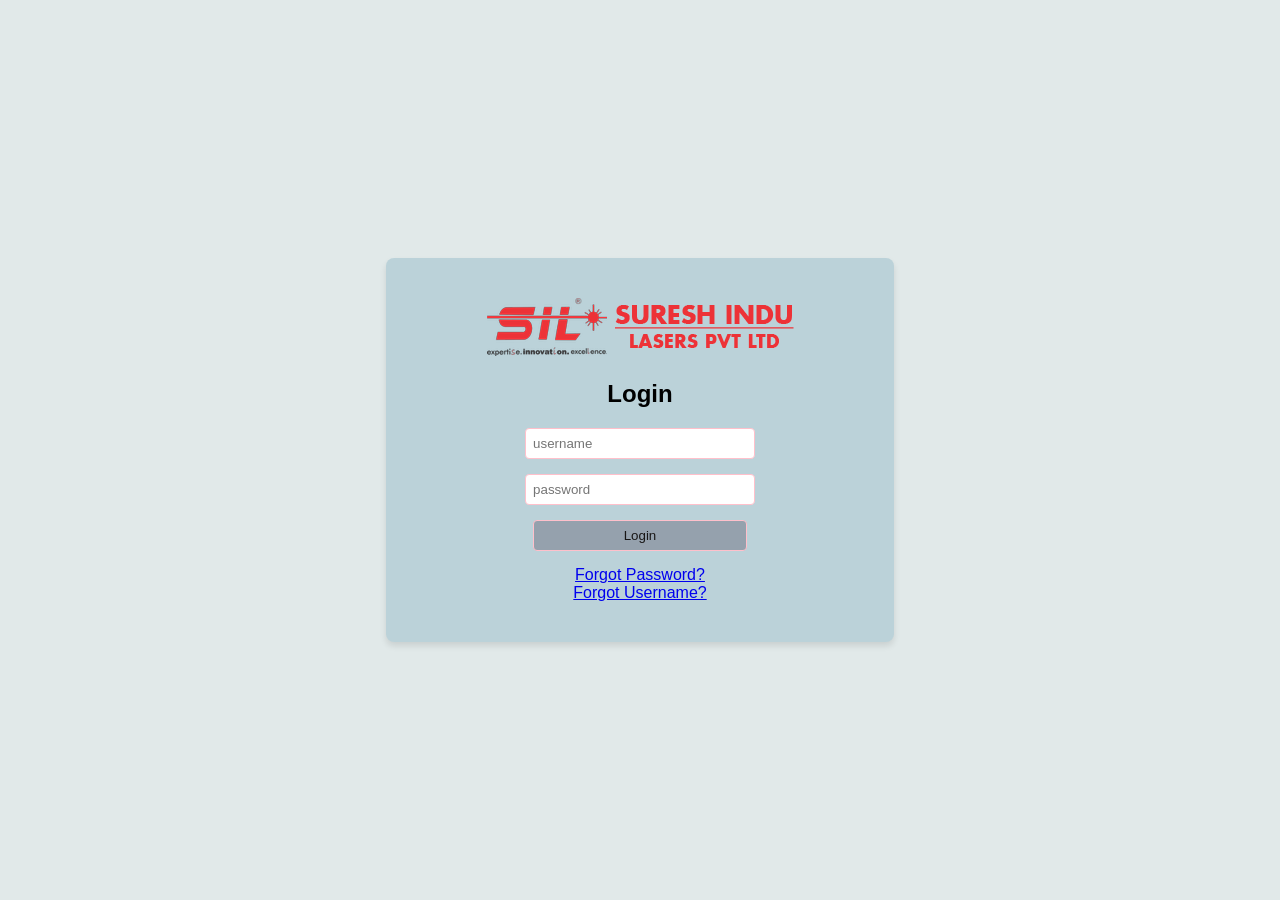
==== admin.html @ 9deb7ab5 "check" ====
<!DOCTYPE html>
<html lang="en">
<head>
  <meta charset="UTF-8">
  <title>Login</title>
  <style>
  
    body {
      font-family: Arial, sans-serif;
      margin: 0;
      padding: 0;
      background-color: #a73c3c;
    }
    .login-container {
      display: flex;
      background-color: rgb(225, 233, 233);
      justify-content: center;
      align-items: center;
      height: 100vh;
    }
    .login-box {
      background-color: rgba(7, 100, 137, 0.171);
      padding: 40px;
      border-radius: 8px;
      box-shadow: 0 4px 6px rgba(0, 0, 0, 0.1);
      text-align: center;
    }
    input[type="text"],
    input[type="password"],
    button {
      width: 50%;
      padding: 7px;
      margin-bottom: 15px;
      border-radius: 4px;
      border: 1px solid pink;
    }
    button {
      background-color: #95a1ad;
      color: rgb(24, 22, 22);
      cursor: pointer;
    }
    button:hover {
      background-color: #66798d;
    }
  </style>

<body>
  <div class="login-container"> 
    <div class="login-box">
      <div>
        <img src="./sil.png" alt="logo">
      </div>
      <h2>Login</h2>
      <form id="loginForm" action="./report admin.html" onsubmit="return validateLogin()">
        <input id="username" type="text" placeholder="username" required>
        <input id="password" type="password" placeholder="password" required>
        <button type="submit">Login</button>
      </form>
      <div>
        <a href="#" onclick="forgotPassword()">Forgot Password?</a>
        <br>
        <a href="#" onclick="forgotUsername()">Forgot Username?</a>
      </div>
    </div>
  </div>

  <script>
    function validateLogin() {
      // Get entered username and password
      const username = document.getElementById('username').value;
      const password = document.getElementById('password').value;

      // Check if username and password match the fixed values
      if (username !== 'sil' || password !== 'sil') {
        alert('Invalid username or password');
        return false; // Prevent form submission
      }
      return true; // Allow form submission
    }

    function forgotPassword() {
      alert('Please contact the administrator to reset your password.');
      // You can add logic here to redirect to a password reset page or take other actions
    }

    function forgotUsername() {
      alert('Please contact the administrator to retrieve your username.');
      // You can add logic here to redirect to a username retrieval page or take other actions
    }
  </script>
</body>
</html>
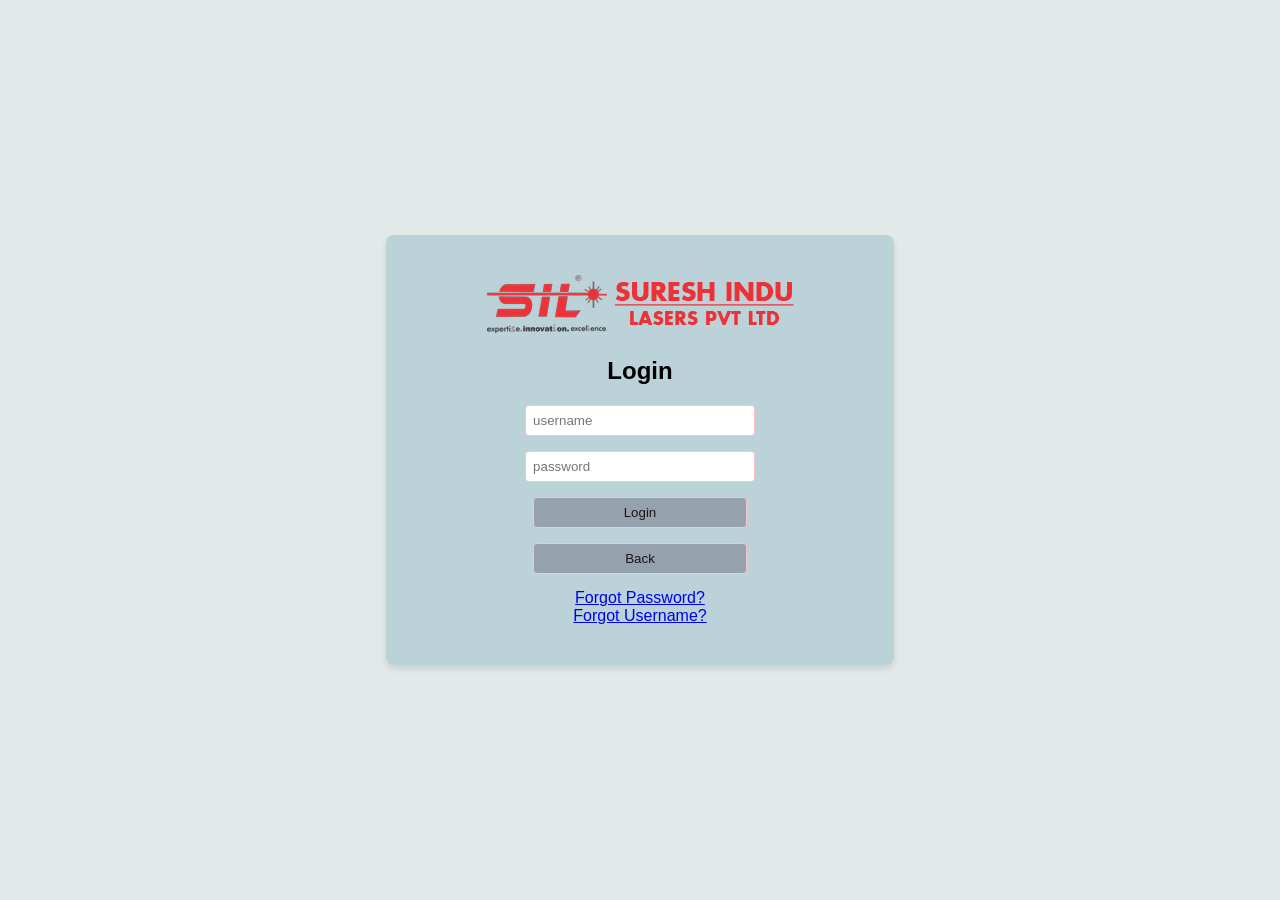
==== commit 5ca83633: "Check" ====
--- a/admin.html
+++ b/admin.html
@@ -1,4 +1,4 @@
-<!DOCTYPE html>
+<!-- <!DOCTYPE html>
 <html lang="en">
 <head>
   <meta charset="UTF-8">
@@ -89,4 +89,96 @@
     }
   </script>
 </body>
+</html> -->
+<!DOCTYPE html>
+<html lang="en">
+<head>
+  <meta charset="UTF-8">
+  <title>Login</title>
+  <style>
+    body {
+      font-family: Arial, sans-serif;
+      margin: 0;
+      padding: 0;
+      background-color: #a73c3c;
+    }
+    .login-container {
+      display: flex;
+      background-color: rgb(225, 233, 233);
+      justify-content: center;
+      align-items: center;
+      height: 100vh;
+    }
+    .login-box {
+      background-color: rgba(7, 100, 137, 0.171);
+      padding: 40px;
+      border-radius: 8px;
+      box-shadow: 0 4px 6px rgba(0, 0, 0, 0.1);
+      text-align: center;
+    }
+    input[type="text"],
+    input[type="password"],
+    button {
+      width: 50%;
+      padding: 7px;
+      margin-bottom: 15px;
+      border-radius: 4px;
+      border: 1px solid pink;
+    }
+    button {
+      background-color: #95a1ad;
+      color: rgb(24, 22, 22);
+      cursor: pointer;
+    }
+    button:hover {
+      background-color: #66798d;
+    }
+  </style>
+</head>
+<body>
+  <div class="login-container"> 
+    <div class="login-box">
+      <div>
+        <img src="./sil.png" alt="logo">
+      </div>
+      <h2>Login</h2>
+      <form id="loginForm" action="./report admin.html" onsubmit="return validateLogin()">
+        <input id="username" type="text" placeholder="username" required>
+        <input id="password" type="password" placeholder="password" required>
+        <button type="submit">Login</button>
+      </form>
+      <button onclick="goBack()">Back</button>
+      <div>
+        <a href="#" onclick="forgotPassword()">Forgot Password?</a>
+        <br>
+        <a href="#" onclick="forgotUsername()">Forgot Username?</a>
+      </div>
+    </div>
+  </div>
+
+  <script>
+    function validateLogin() {
+      const username = document.getElementById('username').value;
+      const password = document.getElementById('password').value;
+
+      if (username !== 'sil' || password !== 'sil') {
+        alert('Invalid username or password');
+        return false;
+      }
+      return true;
+    }
+
+    function forgotPassword() {
+      alert('Please contact the administrator to reset your password.');
+    }
+
+    function forgotUsername() {
+      alert('Please contact the administrator to retrieve your username.');
+    }
+
+    function goBack() {
+      window.history.back();
+    }
+  </script>
+</body>
 </html>
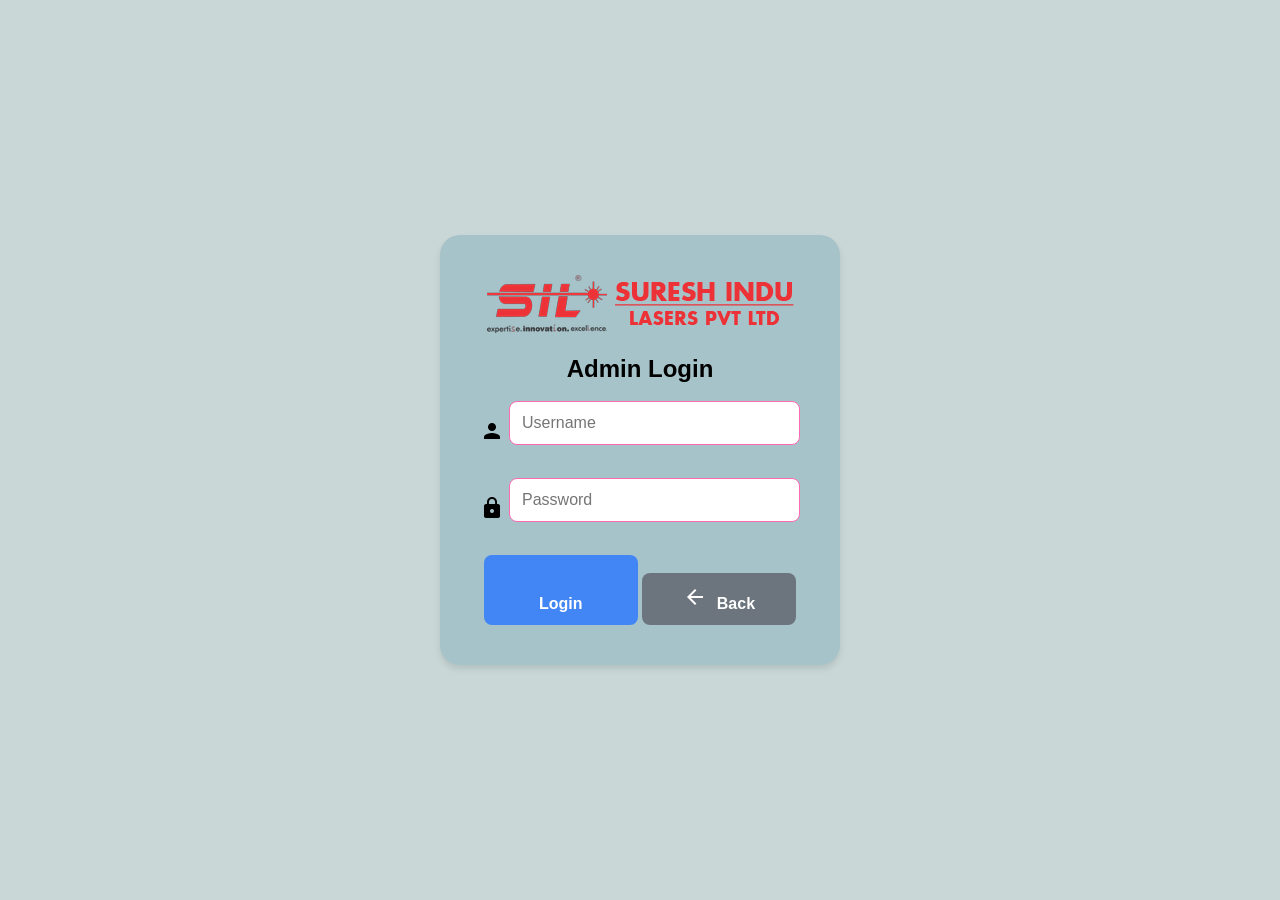
==== commit 06aacd09: "check" ====
--- a/admin.html
+++ b/admin.html
@@ -1,183 +1,129 @@
-<!-- <!DOCTYPE html>
-<html lang="en">
-<head>
-  <meta charset="UTF-8">
-  <title>Login</title>
-  <style>
-  
-    body {
-      font-family: Arial, sans-serif;
-      margin: 0;
-      padding: 0;
-      background-color: #a73c3c;
-    }
-    .login-container {
-      display: flex;
-      background-color: rgb(225, 233, 233);
-      justify-content: center;
-      align-items: center;
-      height: 100vh;
-    }
-    .login-box {
-      background-color: rgba(7, 100, 137, 0.171);
-      padding: 40px;
-      border-radius: 8px;
-      box-shadow: 0 4px 6px rgba(0, 0, 0, 0.1);
-      text-align: center;
-    }
-    input[type="text"],
-    input[type="password"],
-    button {
-      width: 50%;
-      padding: 7px;
-      margin-bottom: 15px;
-      border-radius: 4px;
-      border: 1px solid pink;
-    }
-    button {
-      background-color: #95a1ad;
-      color: rgb(24, 22, 22);
-      cursor: pointer;
-    }
-    button:hover {
-      background-color: #66798d;
-    }
-  </style>
-
-<body>
-  <div class="login-container"> 
-    <div class="login-box">
-      <div>
-        <img src="./sil.png" alt="logo">
-      </div>
-      <h2>Login</h2>
-      <form id="loginForm" action="./report admin.html" onsubmit="return validateLogin()">
-        <input id="username" type="text" placeholder="username" required>
-        <input id="password" type="password" placeholder="password" required>
-        <button type="submit">Login</button>
-      </form>
-      <div>
-        <a href="#" onclick="forgotPassword()">Forgot Password?</a>
-        <br>
-        <a href="#" onclick="forgotUsername()">Forgot Username?</a>
-      </div>
-    </div>
-  </div>
-
-  <script>
-    function validateLogin() {
-      // Get entered username and password
-      const username = document.getElementById('username').value;
-      const password = document.getElementById('password').value;
-
-      // Check if username and password match the fixed values
-      if (username !== 'sil' || password !== 'sil') {
-        alert('Invalid username or password');
-        return false; // Prevent form submission
-      }
-      return true; // Allow form submission
-    }
-
-    function forgotPassword() {
-      alert('Please contact the administrator to reset your password.');
-      // You can add logic here to redirect to a password reset page or take other actions
-    }
-
-    function forgotUsername() {
-      alert('Please contact the administrator to retrieve your username.');
-      // You can add logic here to redirect to a username retrieval page or take other actions
-    }
-  </script>
-</body>
-</html> -->
 <!DOCTYPE html>
 <html lang="en">
 <head>
   <meta charset="UTF-8">
   <title>Login</title>
+  <link rel="stylesheet" href="https://fonts.googleapis.com/icon?family=Material+Icons">
   <style>
+    * {
+      box-sizing: border-box;
+      margin: 0;
+      padding: 0;
+    }
+
     body {
       font-family: Arial, sans-serif;
-      margin: 0;
-      padding: 0;
-      background-color: #a73c3c;
-    }
-    .login-container {
+      background-color: #c9d7d7;
       display: flex;
-      background-color: rgb(225, 233, 233);
+      align-items: center;
       justify-content: center;
-      align-items: center;
       height: 100vh;
     }
+
     .login-box {
       background-color: rgba(7, 100, 137, 0.171);
       padding: 40px;
-      border-radius: 8px;
+      border-radius: 20px;
       box-shadow: 0 4px 6px rgba(0, 0, 0, 0.1);
       text-align: center;
+      width: 400px;
     }
-    input[type="text"],
+
+    /* New styles for icon and input container */
+    .input-container {
+      display: flex;
+      align-items: center;
+      position: relative;
+    }
+
+    input[type="email"],
     input[type="password"],
+    input[type="text"] {
+      flex: 1;
+      width: calc(100% - 24px);
+      padding: 12px;
+      margin-bottom: 15px;
+      border-radius: 8px;
+      border: 1px solid #ff69b4;
+      font-size: 16px;
+    }
+
+    .material-icons {
+      margin-right: 5px;
+    }
+
     button {
-      width: 50%;
-      padding: 7px;
-      margin-bottom: 15px;
-      border-radius: 4px;
-      border: 1px solid pink;
+      width: calc(50% - 6px);
+      background-color: #4285f4;
+      color: #fff;
+      cursor: pointer;
+      transition: background-color 0.3s ease;
+      font-weight: bold;
+      border: none;
+      padding: 12px;
+      border-radius: 8px;
+      font-size: 16px;
     }
-    button {
-      background-color: #95a1ad;
-      color: rgb(24, 22, 22);
-      cursor: pointer;
+
+    .back-button {
+      width: calc(50% - 6px);
+      background-color: #6c757d;
+      color: #fff;
+      font-weight: bold;
+      border: none;
+      padding: 12px;
+      border-radius: 8px;
+      font-size: 16px;
     }
-    button:hover {
-      background-color: #66798d;
+
+    button:hover, .back-button:hover {
+      background-color: #1967d2;
     }
   </style>
 </head>
 <body>
-  <div class="login-container"> 
-    <div class="login-box">
-      <div>
-        <img src="./sil.png" alt="logo">
+  <div class="login-box">
+    <div>
+      <img src="./sil.png" alt="logo">
+    </div><br>
+    <h2>Admin Login</h2><br>
+    <form id="loginForm">
+      <div class="input-container">
+        <!-- Container for icon and input -->
+        <i class="material-icons">person</i>
+        <input type="text" id="username" placeholder="Username" required="sil">
       </div>
-      <h2>Login</h2>
-      <form id="loginForm" action="./report admin.html" onsubmit="return validateLogin()">
-        <input id="username" type="text" placeholder="username" required>
-        <input id="password" type="password" placeholder="password" required>
-        <button type="submit">Login</button>
-      </form>
-      <button onclick="goBack()">Back</button>
-      <div>
-        <a href="#" onclick="forgotPassword()">Forgot Password?</a>
-        <br>
-        <a href="#" onclick="forgotUsername()">Forgot Username?</a>
+      <br>
+      <div class="input-container">
+        <!-- Container for icon and input -->
+        <i class="material-icons">lock</i>
+        <input type="password" id="password" placeholder="Password" required>
       </div>
-    </div>
+      <br>
+      <button type="button" onclick="login()">
+        <i class="material-icons">login</i> Login
+      </button>
+      <button class="back-button" onclick="goBack()">
+        <i class="material-icons">arrow_back</i> Back
+      </button>
+    </form>
   </div>
 
   <script>
-    function validateLogin() {
-      const username = document.getElementById('username').value;
-      const password = document.getElementById('password').value;
+    function login() {
+      var username = document.getElementById("username").value.toLowerCase().trim();
+      var password = document.getElementById("password").value.trim();
 
-      if (username !== 'sil' || password !== 'sil') {
-        alert('Invalid username or password');
-        return false;
+      if (username === "sil" && password === "sil") {
+        alert("Login successful!");
+        window.location.href = 'report admin.html?username=' + username;
+      } else { 
+        alert("Invalid username or password. Please try again.");
       }
-      return true;
-    }
-
-    function forgotPassword() {
-      alert('Please contact the administrator to reset your password.');
-    }
-
-    function forgotUsername() {
-      alert('Please contact the administrator to retrieve your username.');
     }
 
     function goBack() {
-      window.history.back();
+      window.location.href = 'index.html';
     }
   </script>
 </body>
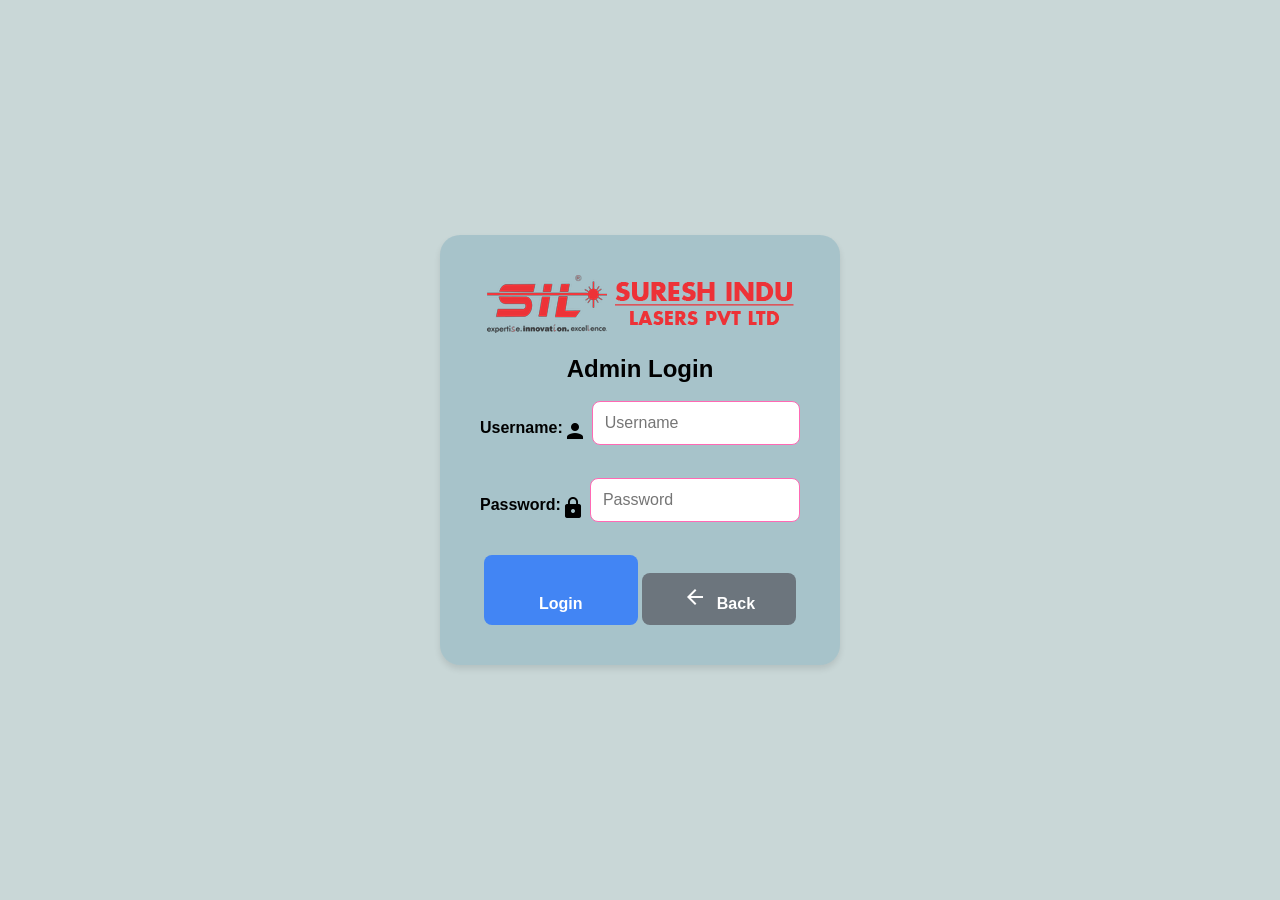
==== commit 164d04ab: "check" ====
--- a/admin.html
+++ b/admin.html
@@ -78,6 +78,10 @@
 
     button:hover, .back-button:hover {
       background-color: #1967d2;
+    }    label {
+      display: block;
+      margin-bottom: 5px;
+      font-weight: bold;
     }
   </style>
 </head>
@@ -90,12 +94,14 @@
     <form id="loginForm">
       <div class="input-container">
         <!-- Container for icon and input -->
+        <label for="username">Username:</label>
         <i class="material-icons">person</i>
         <input type="text" id="username" placeholder="Username" required="sil">
       </div>
       <br>
       <div class="input-container">
         <!-- Container for icon and input -->
+        <label for="password">Password:</label>
         <i class="material-icons">lock</i>
         <input type="password" id="password" placeholder="Password" required>
       </div>
